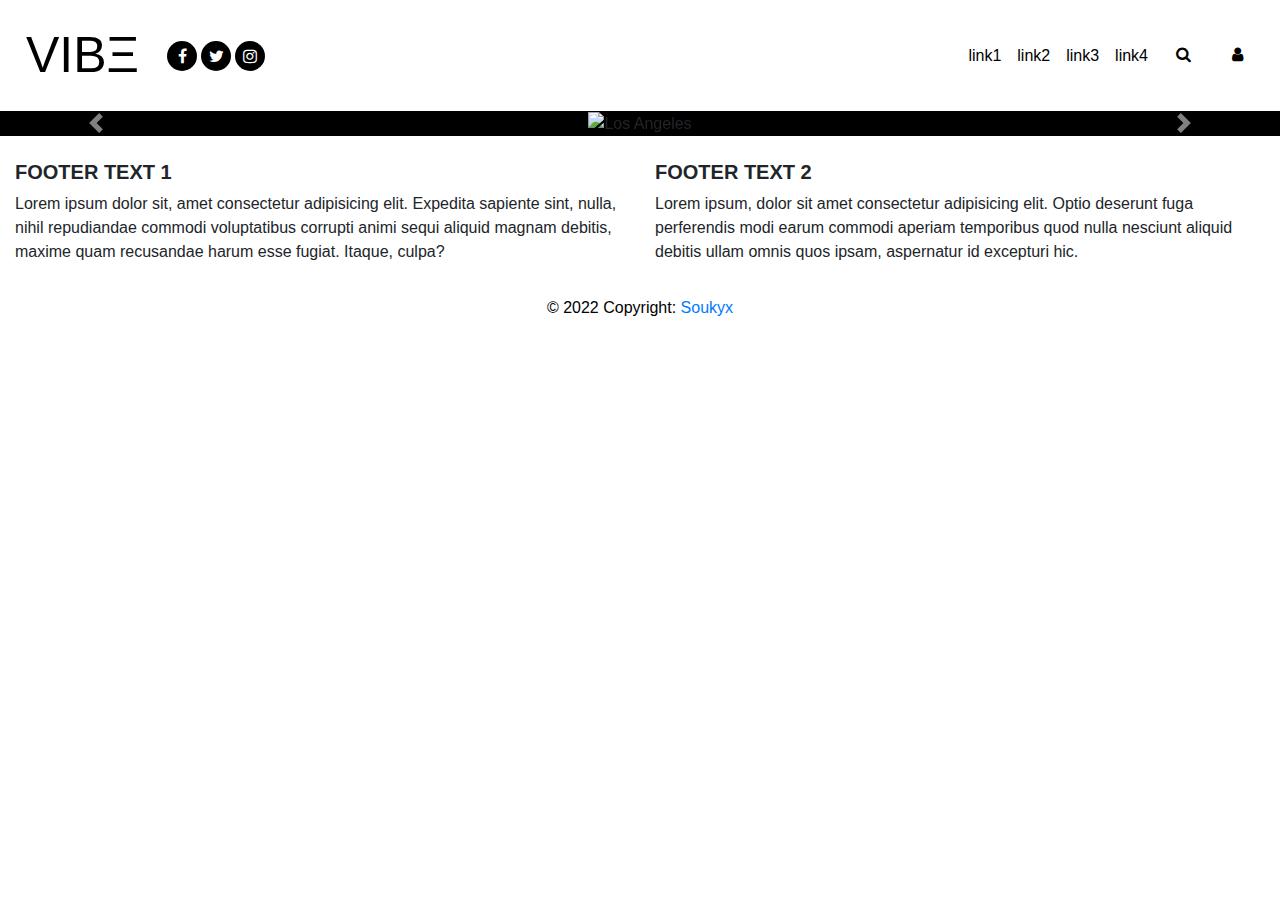
==== nolog/index.html @ 8912a223 "homepage" ====
<!DOCTYPE html>
<html lang="cs">
<head>
<meta charset="UTF-8">
<title>VIBΞ - homepage</title>
<meta name="viewport" content="width=device-width,initial-scale=1">
<link rel="stylesheet" href="../css/style.css">
<link rel="stylesheet" href="https://maxcdn.bootstrapcdn.com/bootstrap/4.5.2/css/bootstrap.min.css">
<link rel="stylesheet" href="https://cdnjs.cloudflare.com/ajax/libs/font-awesome/4.7.0/css/font-awesome.min.css">
<script src="https://kit.fontawesome.com/da437b991a.js" crossorigin="anonymous"></script>
<script src="https://ajax.googleapis.com/ajax/libs/jquery/3.5.1/jquery.min.js"></script>
<script src="https://maxcdn.bootstrapcdn.com/bootstrap/4.5.2/js/bootstrap.min.js"></script>
  </head>
<body>
    <nav class="navbar navbar-expand-md navbar-dark">
        <!--logo stranky=odkaz na homepage-->
        <a id="logo" class="navbar-brand navbar-nav" href="index.php">
            VIBΞ</a>
            <a href="#" class="fa fa-facebook"></a>
            <a href="#" class="fa fa-twitter"></a>
            <a href="#" class="fa fa-instagram"></a>
              <!--navbar a collapse pri zmenseni stranky-->
        <button class="navbar-toggler" type="button" data-toggle="collapse" data-target="#collapsibleNavbar">
          <span class="navbar-toggler-icon"></span>
        </button>
        <div class="collapse navbar-collapse justify-content-xl-end" id="collapsibleNavbar">
        <ul class="navbar-nav">
          <li class="nav-item">
            <a class="nav-link" href="#">link1</a>
          </li>
          <li class="nav-item">
            <a class="nav-link" href="#">link2</a>
          </li>
          <li class="nav-item">
            <a class="nav-link" href="#">link3</a>
          </li>
          <li class="nav-item">
            <a class="nav-link" href="#">link4</a>
          </li>
          <li class="nav-item" id="review">
            <a href="#"><i class="fa fa-search" href="#"></i></a>
          </li>
          <li class="nav-item " id="login">
            <a href="#"><i class="fa fa-thin fa-user" href="#"></i></a>
          </li>
        </ul>
        </div>
      </nav>
      <div id="demo" class="carousel slide text-center" data-ride="carousel">

        <!-- Indicators -->
        <ul class="carousel-indicators">
          <li data-target="#demo" data-slide-to="0" class="active"></li>
          <li data-target="#demo" data-slide-to="1"></li>
          <li data-target="#demo" data-slide-to="2"></li>
        </ul>
        
        <!-- The slideshow -->
        <div class="carousel-inner">
          <div class="carousel-item active">
            <img src="https://upload.wikimedia.org/wikipedia/commons/thumb/c/c0/Bring-Me-The-Horizon.jpg/800px-Bring-Me-The-Horizon.jpg" alt="Los Angeles" width="1100" height="500">
          </div>
          <div class="carousel-item">
            <img src="http://www.monstermusic.cz/wp-content/uploads/2019/12/ghostemane-744610290-1000x584.jpeg" alt="Chicago" width="1100" height="500">
          </div>
          <div class="carousel-item">
            <img src="https://i.ytimg.com/vi/kBpdV076p-g/maxresdefault.jpg" alt="New York" width="1100" height="500">
          </div>
        </div>
        
        <!-- Left and right controls -->
        <a class="carousel-control-prev" href="#demo" data-slide="prev">
          <span class="carousel-control-prev-icon"></span>
        </a>
        <a class="carousel-control-next" href="#demo" data-slide="next">
          <span class="carousel-control-next-icon"></span>
        </a>
      </div>
      <!-- Footer -->
<footer class="page-footer font-small teal pt-4">

  <!-- Footer Text -->
  <div class="container-fluid text-center text-md-left">

    <!-- Grid row -->
    <div class="row">

      <!-- Grid column -->
      <div class="col-md-6 mt-md-0 mt-3">

        <!-- Content -->
        <h5 class="text-uppercase font-weight-bold">Footer text 1</h5>
        <p>Lorem ipsum dolor sit, amet consectetur adipisicing elit. Expedita sapiente sint, nulla, nihil
          repudiandae commodi voluptatibus corrupti animi sequi aliquid magnam debitis, maxime quam recusandae
          harum esse fugiat. Itaque, culpa?</p>

      </div>
      <!-- Grid column -->

      <hr class="clearfix w-100 d-md-none pb-3">

      <!-- Grid column -->
      <div class="col-md-6 mb-md-0 mb-3">

        <!-- Content -->
        <h5 class="text-uppercase font-weight-bold">Footer text 2</h5>
        <p>Lorem ipsum, dolor sit amet consectetur adipisicing elit. Optio deserunt fuga perferendis modi earum
          commodi aperiam temporibus quod nulla nesciunt aliquid debitis ullam omnis quos ipsam, aspernatur id
          excepturi hic.</p>

      </div>
      <!-- Grid column -->

    </div>
    <!-- Grid row -->

  </div>
  <!-- Footer Text -->

  <!-- Copyright -->
  <div id="footera" class="footer-copyright text-center py-3">© 2022 Copyright:
    <a href="https://github.com/Soukyx">Soukyx</a>
  </div>
  <!-- Copyright -->

</footer>
<!-- Footer -->
</body>
</html>
---- css/style.css ----
.navbar li a, .navbar .navbar-brand { 
    color: black !important;
    font-family: Arial, Helvetica, sans-serif;
    padding: 10px;
  }
  .navbar-nav li a:hover {
    color: #979797 !important;
  }
  .navbar-nav li.active a {
    color: #979797 !important;
  }
  .navbar-default .navbar-toggle {
    border-color: transparent;
  }

  #logo{
    font-size: 50px;
  }
  .fa {
    padding: 7px;
    font-size: 30px;
    width: 30px;
    height: 30px;
    text-align: center;
    text-decoration: none;
    margin: 5px 2px;
    border-radius: 50%;
    text-decoration:none;
  }
  
  .fa:hover {
      opacity: 0.8;
      color: #979797 !important;
      text-decoration:none;
  }
  
  .fa-facebook {
    background: #000000;
    color: white;
  }
  .fa-twitter {
    background: #000000;
    color: white;
  }
  
  .fa-instagram {
    background: #000000;
    color: white;
  }
    /* Make the image fully responsive */
    .carousel-inner img {
        width: 1950px;
        height: 750px;
        object-fit: cover;
      }
      #demo{
        background-color: #000000;
      }
    #footera {
        color: #000000;
    }
    #footera :visited {
        color: #000000;
    }
    #footera :hover{
        color: #000000;
        text-decoration: none;
    }
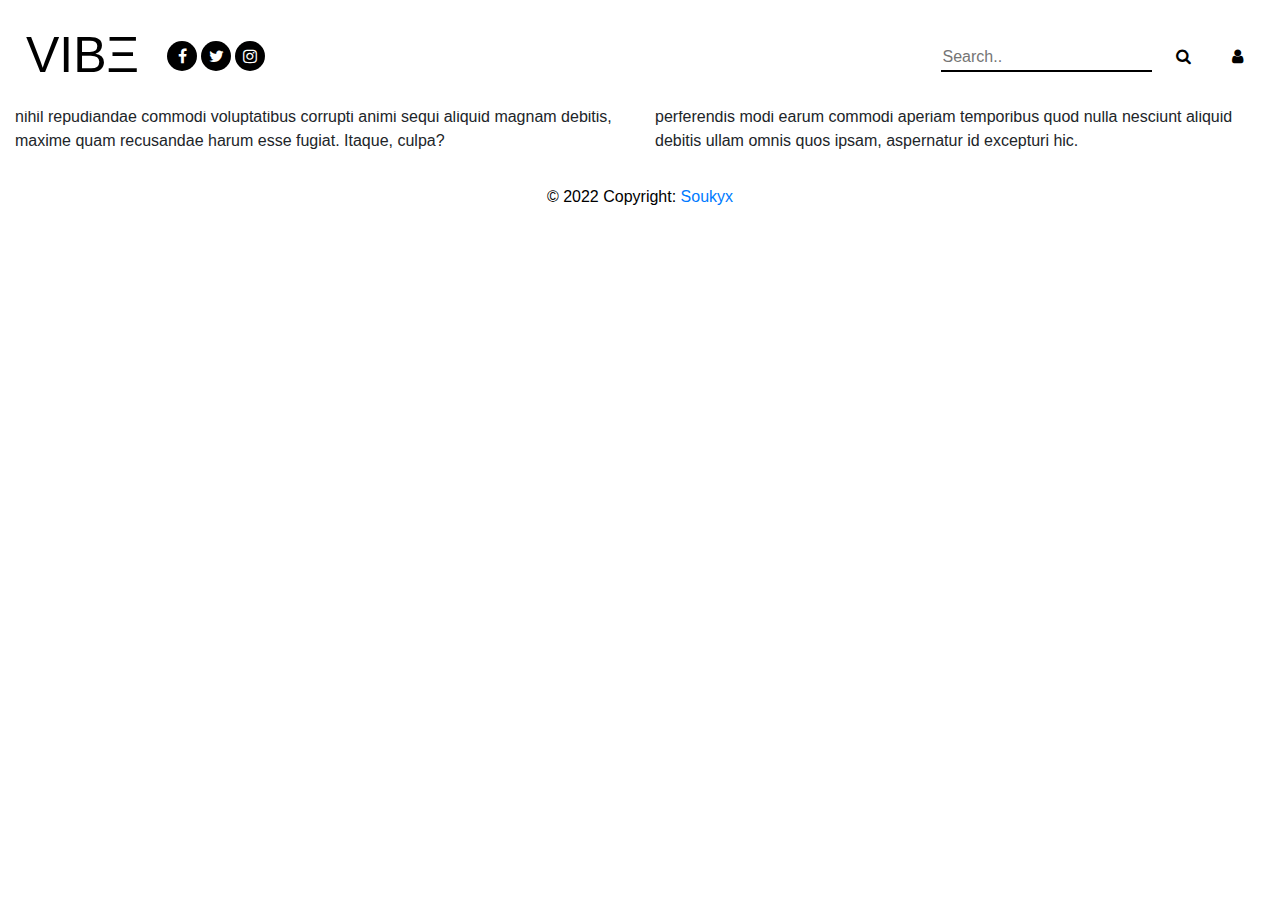
==== commit 9c99f013: "neco" ====
--- a/nolog/index.html
+++ b/nolog/index.html
@@ -12,9 +12,9 @@
 <script src="https://maxcdn.bootstrapcdn.com/bootstrap/4.5.2/js/bootstrap.min.js"></script>
   </head>
 <body>
-    <nav class="navbar navbar-expand-md navbar-dark">
+    <nav id="nav" class="navbar fixed-top navbar-expand-md navbar-dark">
         <!--logo stranky=odkaz na homepage-->
-        <a id="logo" class="navbar-brand navbar-nav" href="index.php">
+        <a id="logo" class="navbar-brand navbar-nav" href="index.html">
             VIBΞ</a>
             <a href="#" class="fa fa-facebook"></a>
             <a href="#" class="fa fa-twitter"></a>
@@ -25,27 +25,17 @@
         </button>
         <div class="collapse navbar-collapse justify-content-xl-end" id="collapsibleNavbar">
         <ul class="navbar-nav">
-          <li class="nav-item">
-            <a class="nav-link" href="#">link1</a>
-          </li>
-          <li class="nav-item">
-            <a class="nav-link" href="#">link2</a>
-          </li>
-          <li class="nav-item">
-            <a class="nav-link" href="#">link3</a>
-          </li>
-          <li class="nav-item">
-            <a class="nav-link" href="#">link4</a>
-          </li>
           <li class="nav-item" id="review">
+            <input id="search" type="text" placeholder="Search.." name="search">
             <a href="#"><i class="fa fa-search" href="#"></i></a>
           </li>
           <li class="nav-item " id="login">
-            <a href="#"><i class="fa fa-thin fa-user" href="#"></i></a>
+            <a href="login.html"><i class="fa fa-thin fa-user" href="login.html"></i></a>
           </li>
         </ul>
         </div>
       </nav>
+      
       <div id="demo" class="carousel slide text-center" data-ride="carousel">
 
         <!-- Indicators -->
@@ -59,12 +49,17 @@
         <div class="carousel-inner">
           <div class="carousel-item active">
             <img src="https://upload.wikimedia.org/wikipedia/commons/thumb/c/c0/Bring-Me-The-Horizon.jpg/800px-Bring-Me-The-Horizon.jpg" alt="Los Angeles" width="1100" height="500">
+          <div id="cover" class="carousel-caption"><a id="car" href="#">Bring Me the Horizon's founding members came from diverse musical backgrounds within metal and rock. </a></div>
           </div>
           <div class="carousel-item">
             <img src="http://www.monstermusic.cz/wp-content/uploads/2019/12/ghostemane-744610290-1000x584.jpeg" alt="Chicago" width="1100" height="500">
+            <div id="cover" class="carousel-caption"><a id="car" href="#">American rapper, singer, and songwriter.</a></div>
+          
           </div>
           <div class="carousel-item">
             <img src="https://i.ytimg.com/vi/kBpdV076p-g/maxresdefault.jpg" alt="New York" width="1100" height="500">
+            <div id="cover" class="carousel-caption"><a id="car" href="#">REDZED ALBUM OUT NOW!!</a></div>
+
           </div>
         </div>
         
--- a/css/style.css
+++ b/css/style.css
@@ -15,6 +15,25 @@
 
   #logo{
     font-size: 50px;
+  }
+  #car{
+    text-decoration: none;
+    color: #ededed !important;
+    font-family: Arial, Helvetica, sans-serif;
+  }
+  #car:hover{
+    text-decoration: none;
+    color: white !important;
+    font-family: Arial, Helvetica, sans-serif;
+  }
+  #cover{
+    background-color: #000000;
+    background-size: cover;
+    opacity: 0.75;
+    font-size: 20px;
+  }
+  #nav{
+    background-color: white;
   }
   .fa {
     padding: 7px;
@@ -65,4 +84,16 @@
     #footera :hover{
         color: #000000;
         text-decoration: none;
-    }+    }
+    body{
+      color: white;
+
+    }
+    #search {
+      box-sizing: border-box;
+      border: none;
+      border-bottom: 2px solid black;
+    }
+    #search:focus {
+      outline : none;
+  }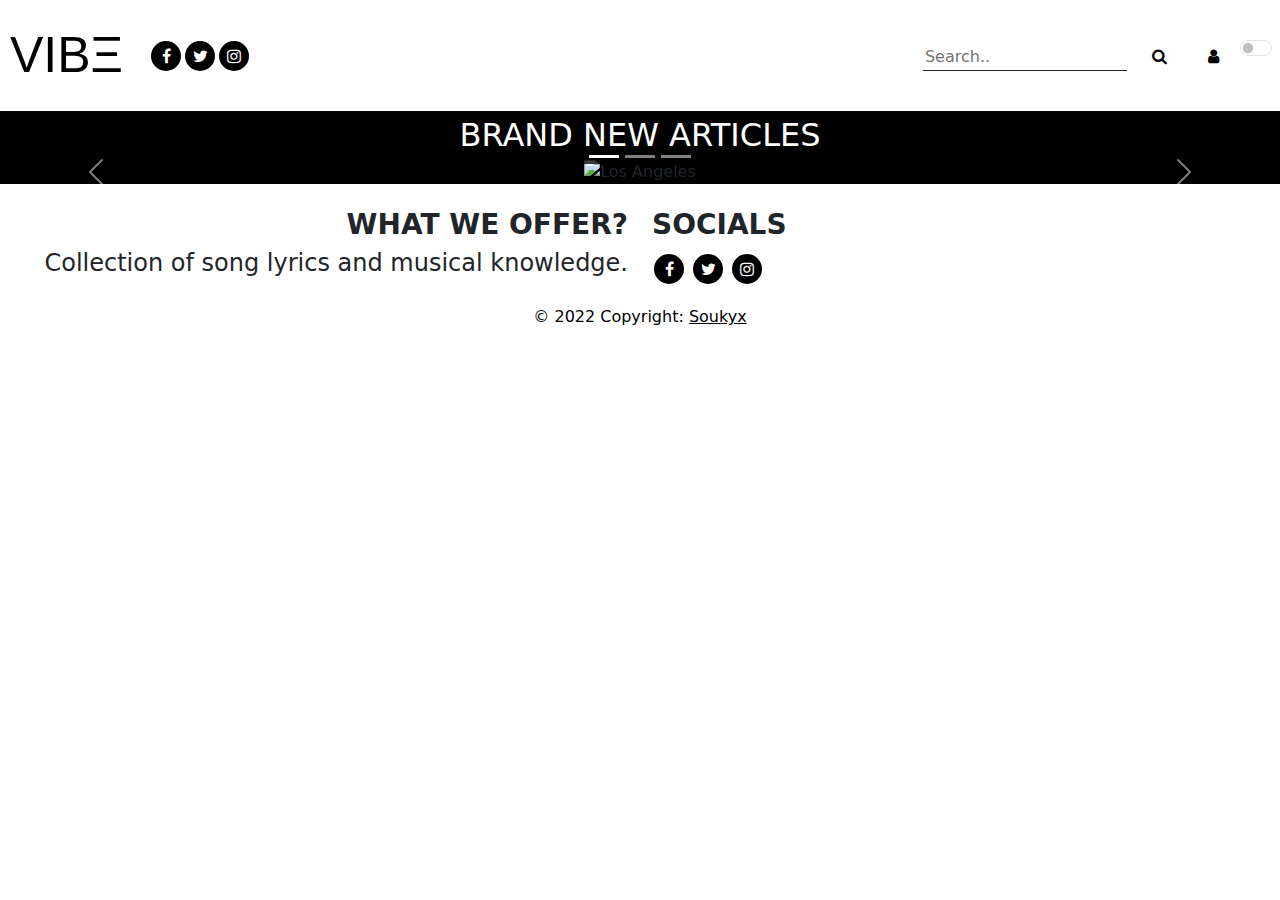
==== commit 47535375: "dark theme" ====
--- a/nolog/index.html
+++ b/nolog/index.html
@@ -5,20 +5,28 @@
 <title>VIBΞ - homepage</title>
 <meta name="viewport" content="width=device-width,initial-scale=1">
 <link rel="stylesheet" href="../css/style.css">
+<link rel="stylesheet" href="../css/dark-mode.css">
 <link rel="stylesheet" href="https://maxcdn.bootstrapcdn.com/bootstrap/4.5.2/css/bootstrap.min.css">
 <link rel="stylesheet" href="https://cdnjs.cloudflare.com/ajax/libs/font-awesome/4.7.0/css/font-awesome.min.css">
 <script src="https://kit.fontawesome.com/da437b991a.js" crossorigin="anonymous"></script>
 <script src="https://ajax.googleapis.com/ajax/libs/jquery/3.5.1/jquery.min.js"></script>
 <script src="https://maxcdn.bootstrapcdn.com/bootstrap/4.5.2/js/bootstrap.min.js"></script>
+
+<link rel="stylesheet" href="https://cdn.jsdelivr.net/npm/bootstrap@5/dist/css/bootstrap.min.css">
+
+<!-- IE 11 polyfill for CSS and Custom Properties -->
+<script
+nomodule>window.MSInputMethodContext && document.documentMode && document.write('<link rel="stylesheet" href="https://cdn.jsdelivr.net/npm/bootstrap-ie11@5/css/bootstrap-ie11.min.css"><script src="https://cdn.jsdelivr.net/npm/ie11-custom-properties@4/ie11CustomProperties.min.js"><\/script>');</script>
+
   </head>
-<body>
-    <nav id="nav" class="navbar fixed-top navbar-expand-md navbar-dark">
+<body class="bg-white">
+    <nav id="nav" class="navbar navbar-expand-md navbar-dark bg-white">
         <!--logo stranky=odkaz na homepage-->
-        <a id="logo" class="navbar-brand navbar-nav" href="index.html">
+        <a id="logo" class="navbar-brand navbar-nav text-black" href="index.html">
             VIBΞ</a>
-            <a href="#" class="fa fa-facebook"></a>
-            <a href="#" class="fa fa-twitter"></a>
-            <a href="#" class="fa fa-instagram"></a>
+            <a href="#" class="fa fa-facebook text-white bg-black"></a>
+            <a href="#" class="fa fa-twitter text-white bg-black"></a>
+            <a href="#" class="fa fa-instagram text-white bg-black"></a>
               <!--navbar a collapse pri zmenseni stranky-->
         <button class="navbar-toggler" type="button" data-toggle="collapse" data-target="#collapsibleNavbar">
           <span class="navbar-toggler-icon"></span>
@@ -26,16 +34,26 @@
         <div class="collapse navbar-collapse justify-content-xl-end" id="collapsibleNavbar">
         <ul class="navbar-nav">
           <li class="nav-item" id="review">
-            <input id="search" type="text" placeholder="Search.." name="search">
-            <a href="#"><i class="fa fa-search" href="#"></i></a>
+            <input class="bg-white text-black border-bottom border-dark" id="search" type="text" placeholder="Search.." name="search">
+            <a href="#"><i class="fa fa-search text-black" href="#"></i></a>
           </li>
           <li class="nav-item " id="login">
-            <a href="login.html"><i class="fa fa-thin fa-user" href="login.html"></i></a>
+            <a href="login.html"><i class="fa fa-thin fa-user text-black" href="login.html"></i></a>
           </li>
+            <li class="nav-item form-check form-switch " id="switch">
+            <input type="checkbox" class="form-check-input" id="darkSwitch">
+            </li>
+          <script src="../dark-mode-switch.min.js"></script>
+
+        </div>
+
         </ul>
         </div>
       </nav>
-      
+      <div>
+      <div class="text-center col-md-16 m-0 p-0 bg-black text-white" id="ah1">
+          <h2>BRAND NEW ARTICLES</h2>
+      </div>
       <div id="demo" class="carousel slide text-center" data-ride="carousel">
 
         <!-- Indicators -->
@@ -46,18 +64,18 @@
         </ul>
         
         <!-- The slideshow -->
-        <div class="carousel-inner">
+        <div class="carousel-inner" width="1100" height="400px">
           <div class="carousel-item active">
-            <img src="https://upload.wikimedia.org/wikipedia/commons/thumb/c/c0/Bring-Me-The-Horizon.jpg/800px-Bring-Me-The-Horizon.jpg" alt="Los Angeles" width="1100" height="500">
+            <img src="https://upload.wikimedia.org/wikipedia/commons/thumb/c/c0/Bring-Me-The-Horizon.jpg/800px-Bring-Me-The-Horizon.jpg" alt="Los Angeles">
           <div id="cover" class="carousel-caption"><a id="car" href="#">Bring Me the Horizon's founding members came from diverse musical backgrounds within metal and rock. </a></div>
           </div>
           <div class="carousel-item">
-            <img src="http://www.monstermusic.cz/wp-content/uploads/2019/12/ghostemane-744610290-1000x584.jpeg" alt="Chicago" width="1100" height="500">
+            <img src="http://www.monstermusic.cz/wp-content/uploads/2019/12/ghostemane-744610290-1000x584.jpeg" alt="Chicago">
             <div id="cover" class="carousel-caption"><a id="car" href="#">American rapper, singer, and songwriter.</a></div>
           
           </div>
           <div class="carousel-item">
-            <img src="https://i.ytimg.com/vi/kBpdV076p-g/maxresdefault.jpg" alt="New York" width="1100" height="500">
+            <img src="https://i.ytimg.com/vi/kBpdV076p-g/maxresdefault.jpg" alt="New York">
             <div id="cover" class="carousel-caption"><a id="car" href="#">REDZED ALBUM OUT NOW!!</a></div>
 
           </div>
@@ -71,8 +89,9 @@
           <span class="carousel-control-next-icon"></span>
         </a>
       </div>
+      </div>
       <!-- Footer -->
-<footer class="page-footer font-small teal pt-4">
+<footer class="page-footer font-small teal pt-4 bg-white">
 
   <!-- Footer Text -->
   <div class="container-fluid text-center text-md-left">
@@ -81,13 +100,11 @@
     <div class="row">
 
       <!-- Grid column -->
-      <div class="col-md-6 mt-md-0 mt-3">
+      <div class="col-md-6 mt-md-0 mt-3 text-right float-end float-right">
 
         <!-- Content -->
-        <h5 class="text-uppercase font-weight-bold">Footer text 1</h5>
-        <p>Lorem ipsum dolor sit, amet consectetur adipisicing elit. Expedita sapiente sint, nulla, nihil
-          repudiandae commodi voluptatibus corrupti animi sequi aliquid magnam debitis, maxime quam recusandae
-          harum esse fugiat. Itaque, culpa?</p>
+        <h3 class="text-uppercase font-weight-bold">What we offer?</h3>
+        <h4>Collection of song lyrics and musical knowledge.</h4>
 
       </div>
       <!-- Grid column -->
@@ -95,13 +112,13 @@
       <hr class="clearfix w-100 d-md-none pb-3">
 
       <!-- Grid column -->
-      <div class="col-md-6 mb-md-0 mb-3">
+      <div class="col-md-6 mb-md-0 mb-6 text-left float-start float-left">
 
         <!-- Content -->
-        <h5 class="text-uppercase font-weight-bold">Footer text 2</h5>
-        <p>Lorem ipsum, dolor sit amet consectetur adipisicing elit. Optio deserunt fuga perferendis modi earum
-          commodi aperiam temporibus quod nulla nesciunt aliquid debitis ullam omnis quos ipsam, aspernatur id
-          excepturi hic.</p>
+        <h3 class="text-uppercase font-weight-bold">Socials</h3>
+        <h4 href="#" class="fa fa-facebook bg-black text-white" ></h4>
+        <h4 href="#" class="fa fa-twitter bg-black text-white"></h4>
+        <h4 href="#" class="fa fa-instagram bg-black text-white"></h4>
 
       </div>
       <!-- Grid column -->
@@ -113,8 +130,8 @@
   <!-- Footer Text -->
 
   <!-- Copyright -->
-  <div id="footera" class="footer-copyright text-center py-3">© 2022 Copyright:
-    <a href="https://github.com/Soukyx">Soukyx</a>
+  <div id="footera" class="footer-copyright text-center py-3 text-black">© 2022 Copyright:
+    <a href="https://github.com/Soukyx" class="text-black">Soukyx</a>
   </div>
   <!-- Copyright -->
 
--- a/css/style.css
+++ b/css/style.css
@@ -34,6 +34,7 @@
   }
   #nav{
     background-color: white;
+
   }
   .fa {
     padding: 7px;
@@ -69,7 +70,7 @@
     /* Make the image fully responsive */
     .carousel-inner img {
         width: 1950px;
-        height: 750px;
+        height: 650px;
         object-fit: cover;
       }
       #demo{
@@ -96,4 +97,8 @@
     }
     #search:focus {
       outline : none;
+  }
+  #ah1 h2{
+    padding: 5px;
+    margin: 0;
   }--- a/css/dark-mode.css
+++ b/css/dark-mode.css
@@ -0,0 +1,35 @@
+/*!
+ * Dark Mode Switch v1.0.1 (https://github.com/coliff/dark-mode-switch)
+ * Copyright 2021 C.Oliff
+ * Licensed under MIT (https://github.com/coliff/dark-mode-switch/blob/main/LICENSE)
+ */
+
+[data-theme="dark"] {
+  background-color: #111 !important;
+  color: #eee;
+}
+
+[data-theme="dark"] .bg-black {
+  background-color: #eee !important;
+}
+[data-theme="dark"] .text-black {
+  color: #eee !important;
+}
+[data-theme="dark"] .border-bottom {
+  color: #eee !important;
+  border-bottom: 2px solid white;
+}
+[data-theme="dark"] .bg-dark {
+  background-color: #eee !important;
+}
+
+[data-theme="dark"] .bg-light {
+  background-color: #222 !important;
+}
+
+[data-theme="dark"] .bg-white {
+  background-color: #000 !important;
+}
+[data-theme="dark"] .text-white {
+  color: #000 !important;
+}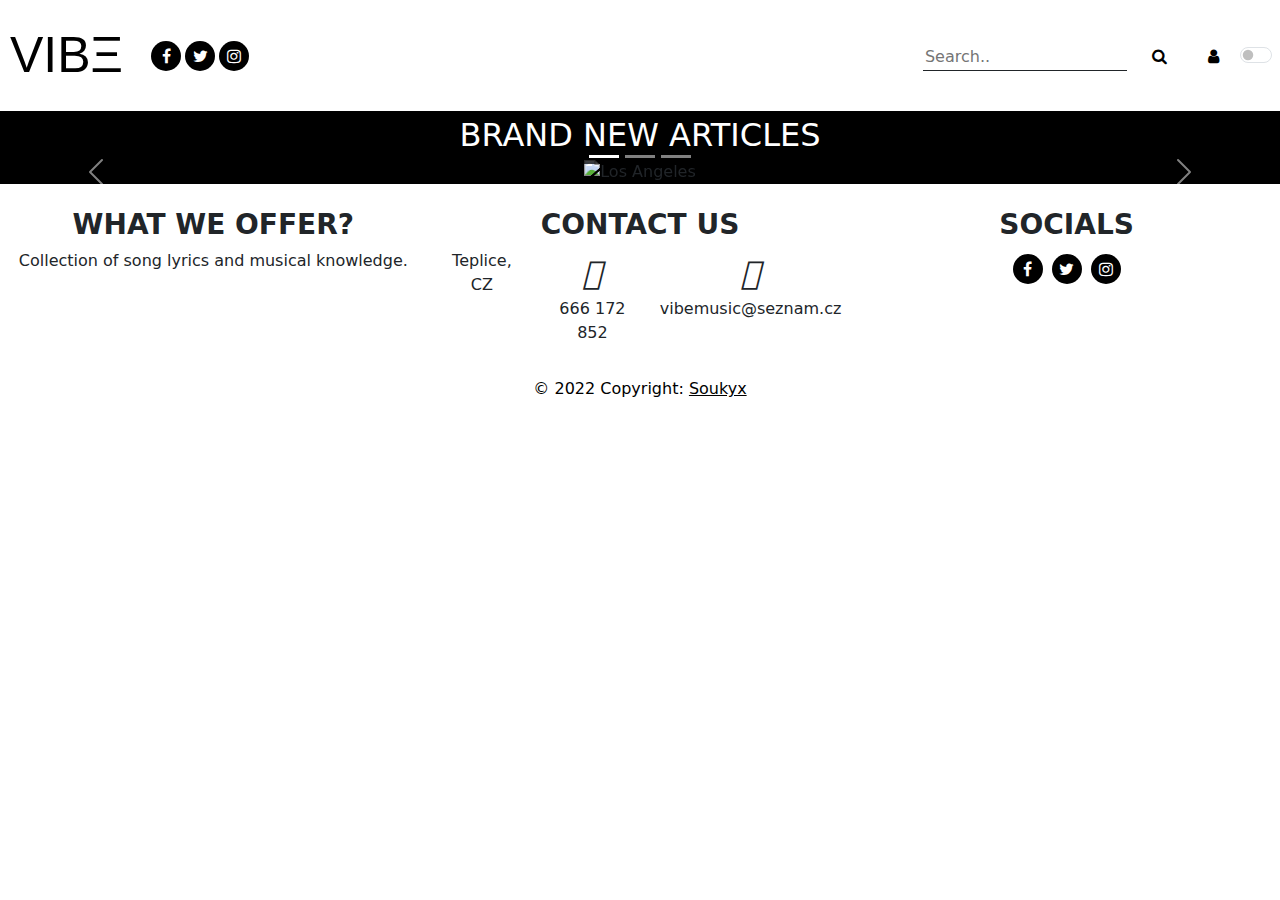
==== commit d1559356: "register form" ====
--- a/nolog/index.html
+++ b/nolog/index.html
@@ -40,12 +40,12 @@
           <li class="nav-item " id="login">
             <a href="login.html"><i class="fa fa-thin fa-user text-black" href="login.html"></i></a>
           </li>
-            <li class="nav-item form-check form-switch " id="switch">
-            <input type="checkbox" class="form-check-input" id="darkSwitch">
-            </li>
-          <script src="../dark-mode-switch.min.js"></script>
 
         </div>
+        <li class="nav-item form-check form-switch" id="switch">
+          <input type="checkbox" class="form-check-input" id="darkSwitch">
+          </li>
+        <script src="../dark-mode-switch.min.js"></script>
 
         </ul>
         </div>
@@ -100,19 +100,39 @@
     <div class="row">
 
       <!-- Grid column -->
-      <div class="col-md-6 mt-md-0 mt-3 text-right float-end float-right">
+      <div class="col-md-4 mt-md-0 mt-3 text-center">
 
         <!-- Content -->
         <h3 class="text-uppercase font-weight-bold">What we offer?</h3>
-        <h4>Collection of song lyrics and musical knowledge.</h4>
+        <p>Collection of song lyrics and musical knowledge.</p>
 
       </div>
       <!-- Grid column -->
+      <div class="col-md-4 mb-md-0 mb-3 text-center">
 
-      <hr class="clearfix w-100 d-md-none pb-3">
+        <!-- Content -->
+        <h3 class="text-uppercase font-weight-bold">contact us</h3>
+        <div class="row">
+          <div class="text-center col-sm">
+               <i class="fas fa-map-marker-alt mt-4 fa-2x"></i>
+                    <p>Teplice, CZ</p>
+                
+          </div>
+          <div class="text-center col-sm">
+                <i class="fas fa-phone mt-4 fa-2x"></i>
+                    <p>666 172 852</p>
+                
+        </div>
+        <div class="text-center col-sm">
+                <i class="fas fa-envelope mt-4 fa-2x"></i>
+                    <p>vibemusic@seznam.cz</p>
+                
+        </div>
+        </div>
 
+      </div>
       <!-- Grid column -->
-      <div class="col-md-6 mb-md-0 mb-6 text-left float-start float-left">
+      <div class="col-md-4 mb-md-0 mb-3 text-center">
 
         <!-- Content -->
         <h3 class="text-uppercase font-weight-bold">Socials</h3>
--- a/css/style.css
+++ b/css/style.css
@@ -101,4 +101,5 @@
   #ah1 h2{
     padding: 5px;
     margin: 0;
-  }+  }
+  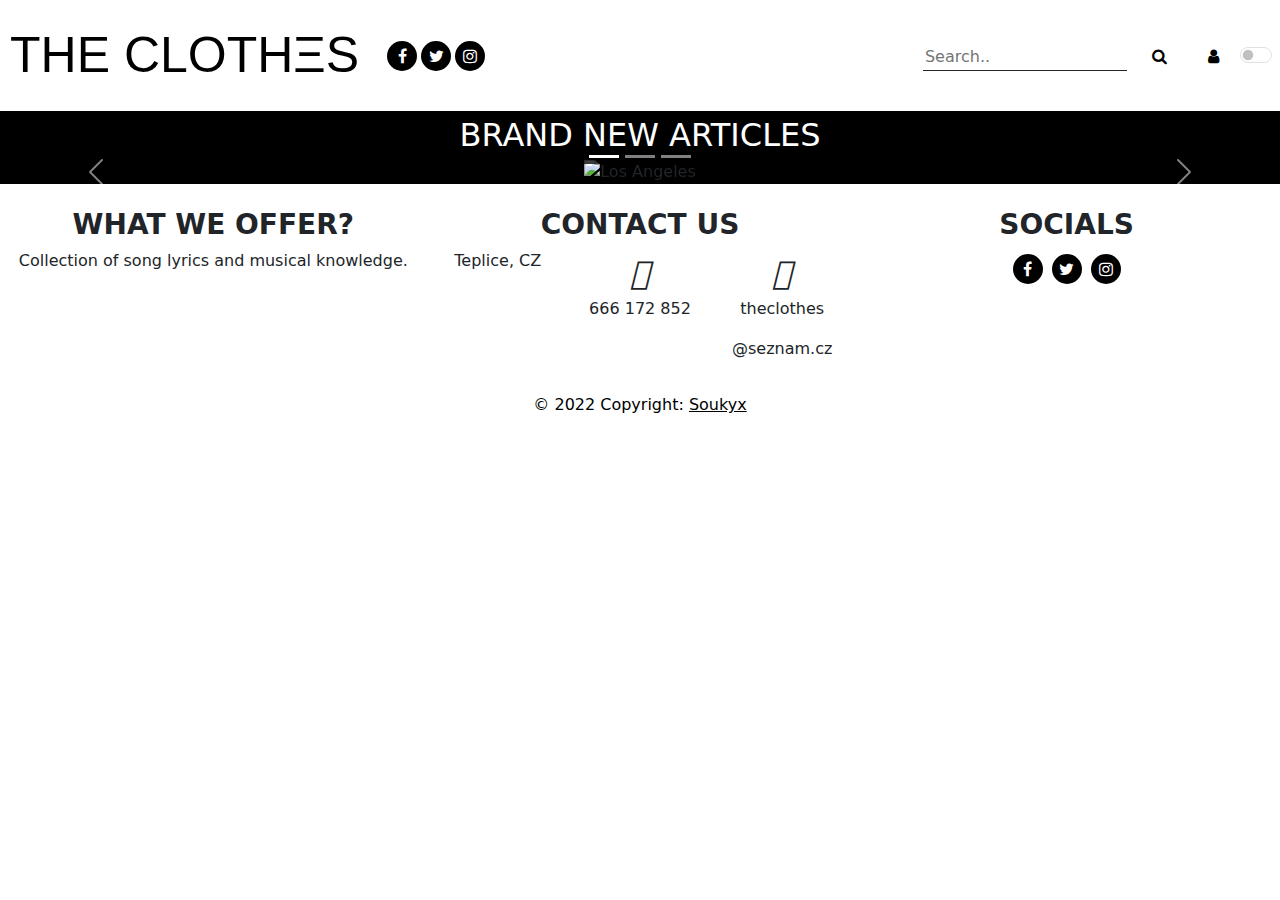
==== commit c0035fee: "clothes" ====
--- a/nolog/index.html
+++ b/nolog/index.html
@@ -2,7 +2,7 @@
 <html lang="cs">
 <head>
 <meta charset="UTF-8">
-<title>VIBΞ - homepage</title>
+<title>THE CLOTHΞS - homepage</title>
 <meta name="viewport" content="width=device-width,initial-scale=1">
 <link rel="stylesheet" href="../css/style.css">
 <link rel="stylesheet" href="../css/dark-mode.css">
@@ -23,7 +23,7 @@
     <nav id="nav" class="navbar navbar-expand-md navbar-dark bg-white">
         <!--logo stranky=odkaz na homepage-->
         <a id="logo" class="navbar-brand navbar-nav text-black" href="index.html">
-            VIBΞ</a>
+            THE CLOTHΞS</a>
             <a href="#" class="fa fa-facebook text-white bg-black"></a>
             <a href="#" class="fa fa-twitter text-white bg-black"></a>
             <a href="#" class="fa fa-instagram text-white bg-black"></a>
@@ -125,7 +125,7 @@
         </div>
         <div class="text-center col-sm">
                 <i class="fas fa-envelope mt-4 fa-2x"></i>
-                    <p>vibemusic@seznam.cz</p>
+                    <p>theclothes</p>@seznam.cz</p>
                 
         </div>
         </div>
